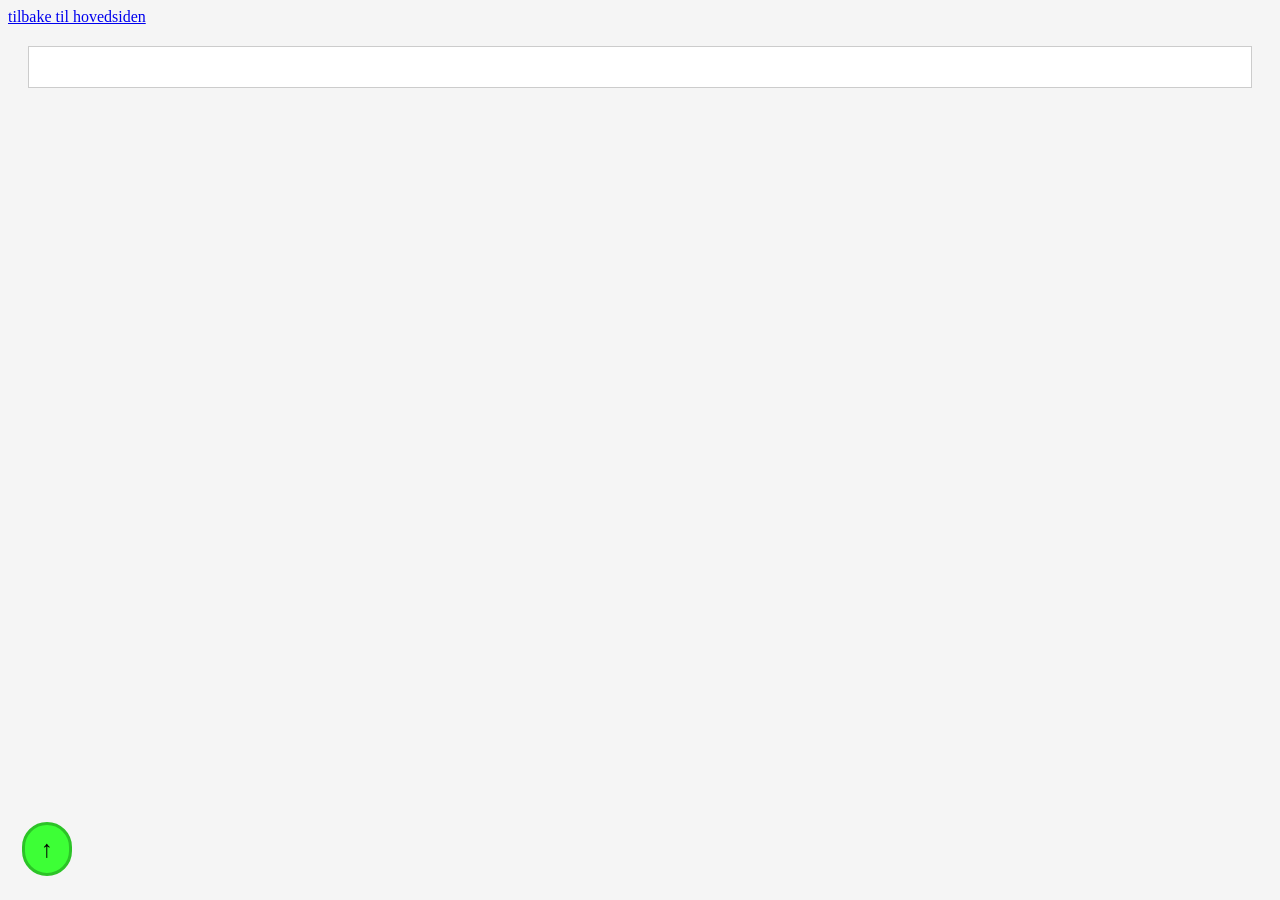
==== DNT/liste.html @ 1c7fb5e0 "first commit" ====
<!DOCTYPE html>
<html lang="en">

<head>
    <meta charset="UTF-8">
    <meta name="viewport" content="width=device-width, initial-scale=1.0">
    <title>oppskrifter</title>
    <link rel="stylesheet" href="style.css">
    <link rel="stylesheet" href="../scroll.css">
</head>

<body>
    <a href="../index.html">tilbake til hovedsiden</a>
    <main>
            
    </main>
    <button class="myButton" onclick="topFunction()"> &#8593;</button>
</body>
<script src="script.js"></script>
<script src="../scroll.js"></script>

</html>
---- DNT/style.css ----
table {
  border-collapse: collapse;
  border: 2px solid #3f4259;
  border-top: 0px;
  width: 100%;
}

th,
td {
  border: 1px solid #f6f5f4;
  padding: 8px;
}

thead>tr {
  background-color: #3f4259;
  color: #f6f7fa;
}

tbody>tr:nth-child(odd) {
  background-color: #f6f7fa;
}

body {
  background-color: #f5f5f5;
  font-family: Georgia, serif;
}

main {
  margin: 20px;
  padding: 20px;
  background-color: white;
  border: 1px solid #cccccc;
  display: flex;
  flex-wrap: wrap;
  justify-content: space-evenly;
  gap: 10px;
}

div {
  width: 25%;
  border: solid #3f4259;
  border-radius: 25px;
  padding: 2%;
}

h2 {
  height: 50px;
}

img {
  width: 100%;
}
---- scroll.css ----
.myButton {
  position: fixed;
  bottom: 20px;
  left: 20px;
  background-color: rgb(61, 255, 54);
  border: solid rgb(44, 195, 39);
  border-radius: 25px;
  color: black;
  padding: 10px 16px;
  text-align: center;
  display: inline-block;
  margin: 4px 2px;
  transition-duration: 0.4s;
  cursor: pointer;
  font-size: x-large;
}
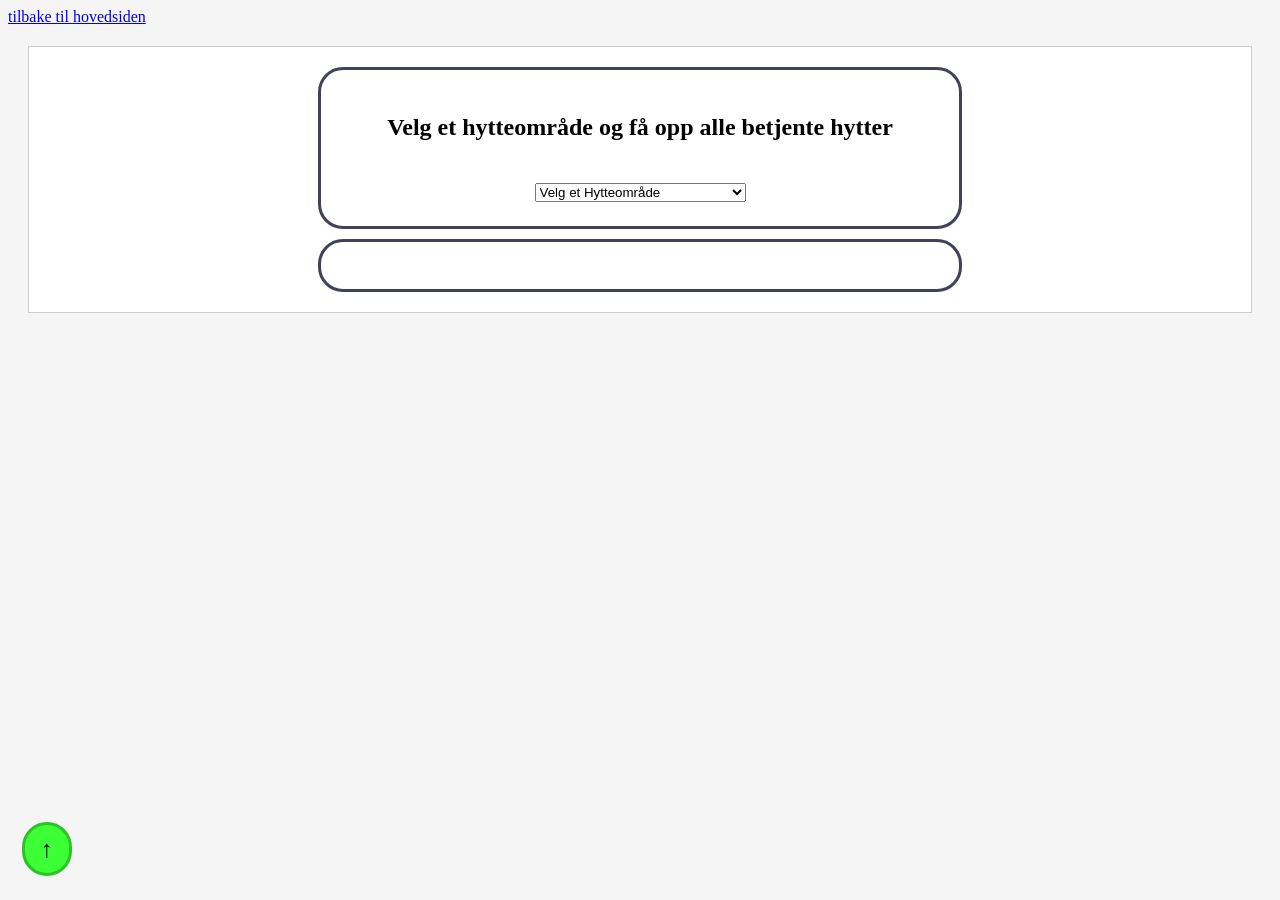
==== commit 4ef5d435: "DNT er ferdig laget" ====
--- a/DNT/liste.html
+++ b/DNT/liste.html
@@ -12,7 +12,13 @@
 <body>
     <a href="../index.html">tilbake til hovedsiden</a>
     <main>
-            
+        <div>
+            <h2>Velg et hytteområde og få opp alle betjente hytter</h2> 
+            <select name="" id="hytteValg">
+                <option disabled selected>Velg et Hytteområde</option>
+            </select>
+        </div>
+        <div id="hytteliste"></div>
     </main>
     <button class="myButton" onclick="topFunction()"> &#8593;</button>
 </body>
--- a/DNT/style.css
+++ b/DNT/style.css
@@ -1,25 +1,3 @@
-table {
-  border-collapse: collapse;
-  border: 2px solid #3f4259;
-  border-top: 0px;
-  width: 100%;
-}
-
-th,
-td {
-  border: 1px solid #f6f5f4;
-  padding: 8px;
-}
-
-thead>tr {
-  background-color: #3f4259;
-  color: #f6f7fa;
-}
-
-tbody>tr:nth-child(odd) {
-  background-color: #f6f7fa;
-}
-
 body {
   background-color: #f5f5f5;
   font-family: Georgia, serif;
@@ -32,15 +10,20 @@
   border: 1px solid #cccccc;
   display: flex;
   flex-wrap: wrap;
-  justify-content: space-evenly;
+  flex-direction: column;
+  align-items: center;
   gap: 10px;
 }
 
 div {
-  width: 25%;
+  width: 50%;
   border: solid #3f4259;
   border-radius: 25px;
   padding: 2%;
+  text-align: center;
+}
+#hytteliste{
+  text-align: start;
 }
 
 h2 {
